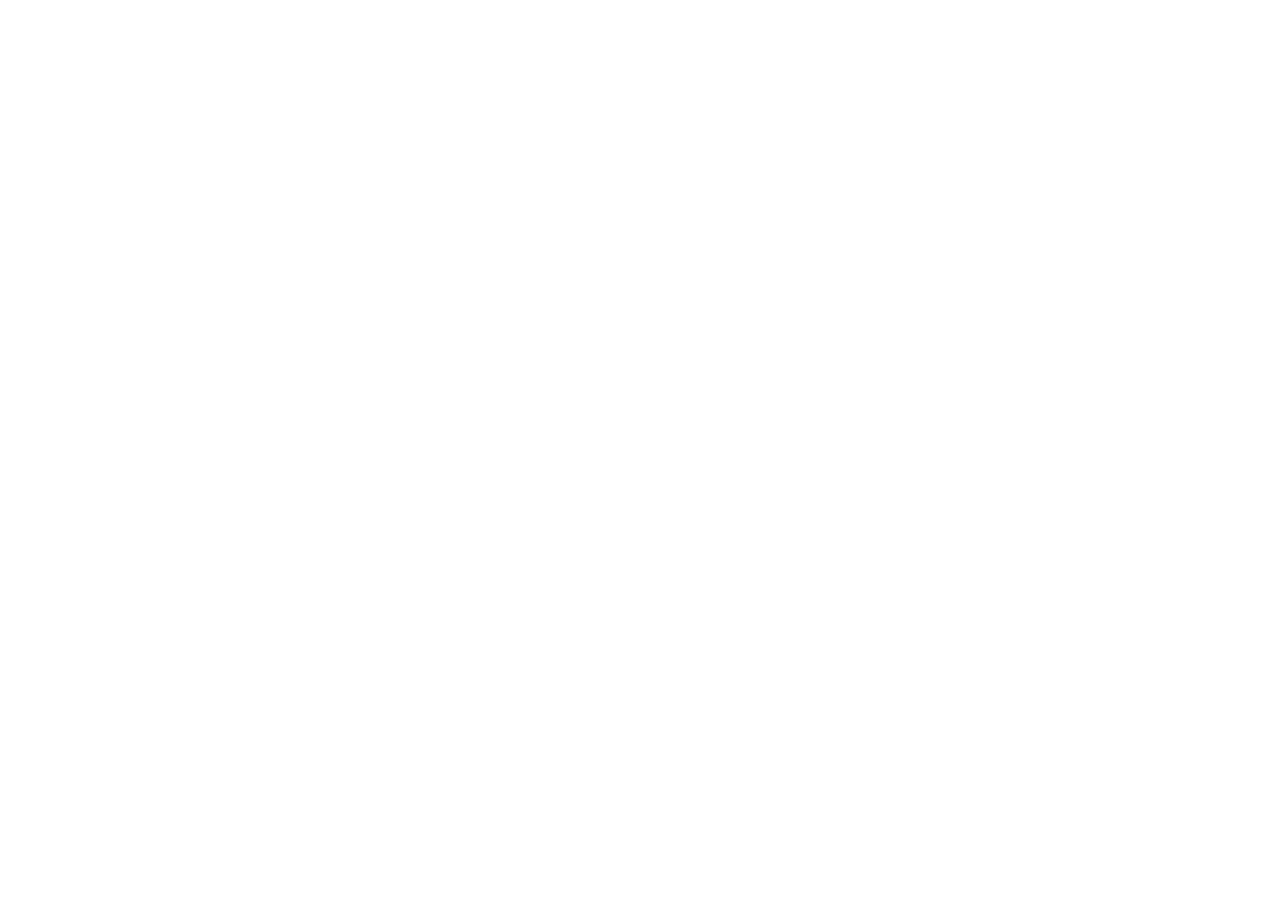
==== index.html @ b346e6ce "Html javascript and css files created" ====
<!DOCTYPE html>
<html lang="en">
<head>
    <meta charset="UTF-8">
    <meta http-equiv="X-UA-Compatible" content="IE=edge">
    <meta name="viewport" content="width=device-width, initial-scale=1.0">
    <title>Document</title>
    <!-- Css link -->
    <link rel="stylesheet" href="./style.css">
</head>
<body>
    

    <!-- Javascript link -->
    <script src="javascript.js"></script>
</body>
</html>
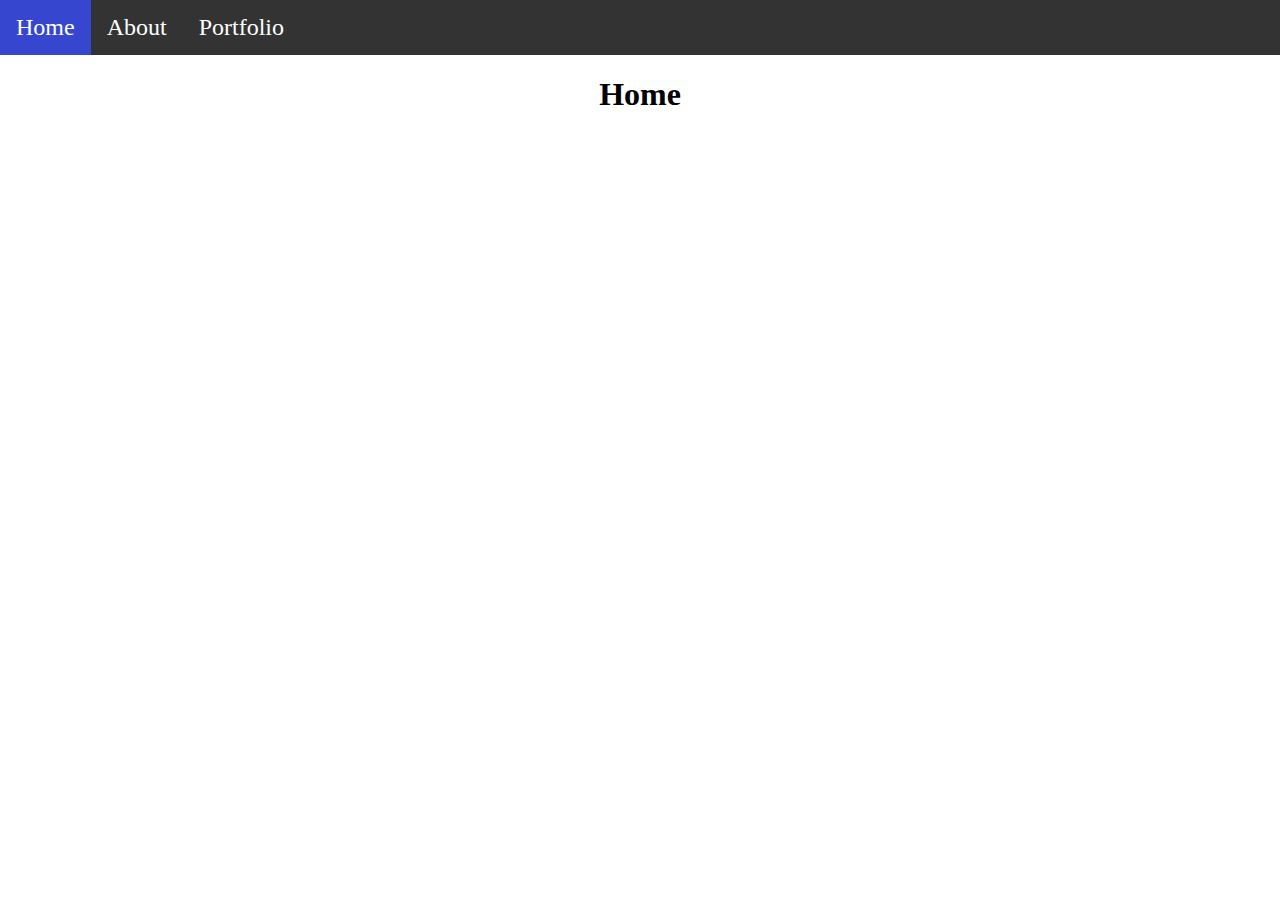
==== commit cc60b8d3: "Header with Links added" ====
--- a/index.html
+++ b/index.html
@@ -9,7 +9,12 @@
     <link rel="stylesheet" href="./style.css">
 </head>
 <body>
-    
+    <ul>
+        <li><a href="./index.html">Home</a></li>
+        <li><a href="./about.html">About</a></li>
+        <li><a href="./portfolio.html">Portfolio</a></li>
+    </ul>
+    <h1>Home</h1>
 
     <!-- Javascript link -->
     <script src="javascript.js"></script>
--- a/style.css
+++ b/style.css
@@ -0,0 +1,34 @@
+body {
+    margin: 0;
+}
+
+h1 {
+    text-align: center;
+}
+
+ul {
+    list-style-type: none;
+    margin: 0;
+    padding: 0;
+    overflow: hidden;
+    background-color: #333;
+    font-size: 1.5em;
+  }
+  
+  li {
+    float: left;
+  }
+  
+  li a {
+    display: block;
+    color: white;
+    text-align: center;
+    padding: 14px 16px;
+    text-decoration: none;
+  }
+  
+  /* Change the link color to #111 (black) on hover */
+  li a:hover {
+    background-color: #3746ce;
+  }
+
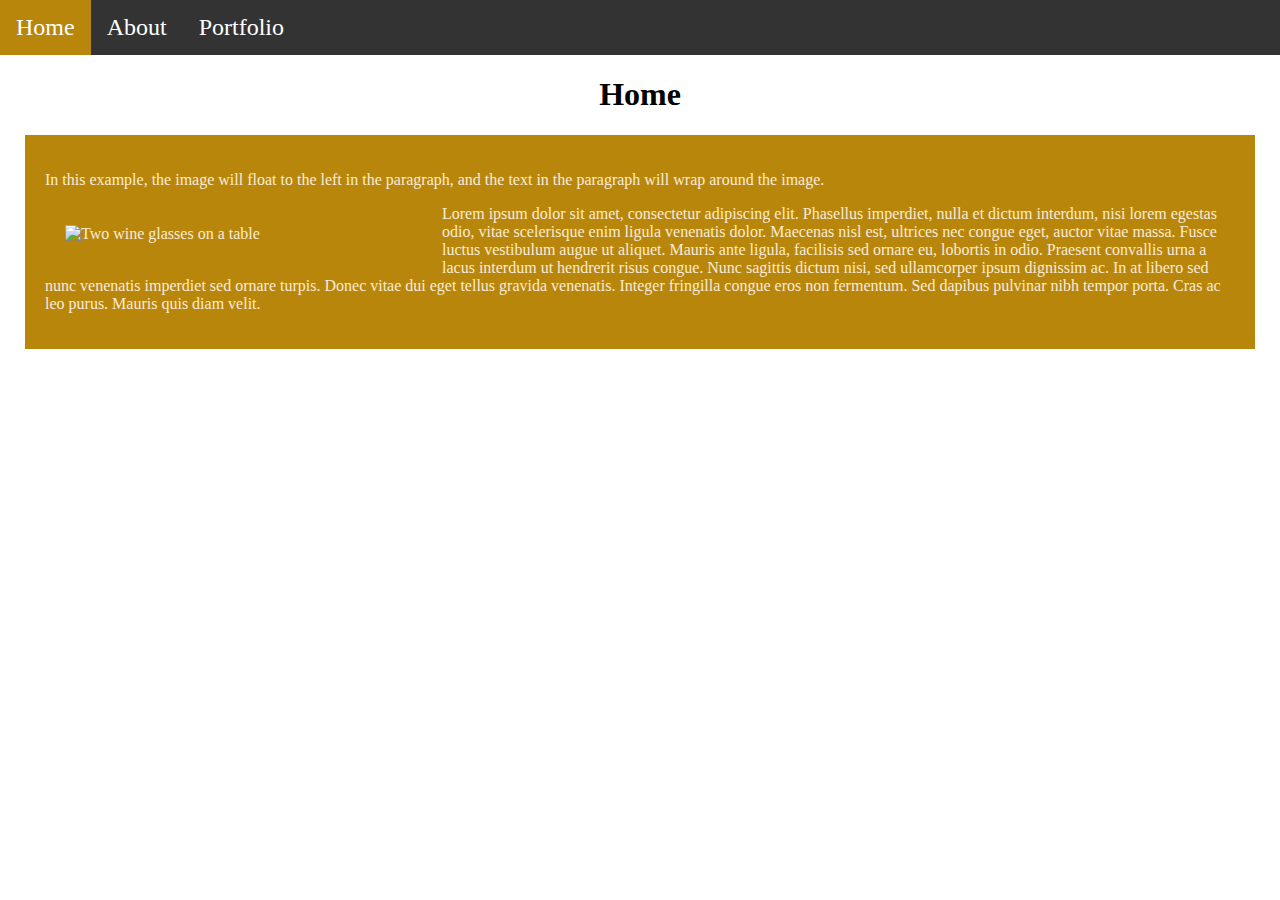
==== commit 074ced2a: "Home page updated" ====
--- a/index.html
+++ b/index.html
@@ -15,7 +15,14 @@
         <li><a href="./portfolio.html">Portfolio</a></li>
     </ul>
     <h1>Home</h1>
+    <!-- The landing page is your first impression. You can include a photo, your mission statement, and something which defines you. In our example, we have included a quote. -->
 
+<main>
+<p>In this example, the image will float to the left in the paragraph, and the text in the paragraph will wrap around the image.</p>
+
+<p><img src="https://media.istockphoto.com/id/1018141890/photo/two-empty-wine-glasses-sitting-in-a-restaurant-on-a-warm-sunny-afternoon.jpg?s=612x612&w=0&k=20&c=OccJv1oKWSTDqJ6Irw7iW1NEbL0muU2ylqP3EOhOyEg=" alt="Two wine glasses on a table">
+Lorem ipsum dolor sit amet, consectetur adipiscing elit. Phasellus imperdiet, nulla et dictum interdum, nisi lorem egestas odio, vitae scelerisque enim ligula venenatis dolor. Maecenas nisl est, ultrices nec congue eget, auctor vitae massa. Fusce luctus vestibulum augue ut aliquet. Mauris ante ligula, facilisis sed ornare eu, lobortis in odio. Praesent convallis urna a lacus interdum ut hendrerit risus congue. Nunc sagittis dictum nisi, sed ullamcorper ipsum dignissim ac. In at libero sed nunc venenatis imperdiet sed ornare turpis. Donec vitae dui eget tellus gravida venenatis. Integer fringilla congue eros non fermentum. Sed dapibus pulvinar nibh tempor porta. Cras ac leo purus. Mauris quis diam velit.</p>
+</main>
     <!-- Javascript link -->
     <script src="javascript.js"></script>
 </body>
--- a/style.css
+++ b/style.css
@@ -27,8 +27,19 @@
     text-decoration: none;
   }
   
-  /* Change the link color to #111 (black) on hover */
   li a:hover {
-    background-color: #3746ce;
+    background-color: darkgoldenrod;
   }
 
+main {
+    background-color: darkgoldenrod;
+    color: antiquewhite;
+    padding: 20px;
+    overflow: hidden;
+    margin: 0 25px;
+}
+img {
+    float: left;
+    width: 30%;
+    margin: 20px;
+}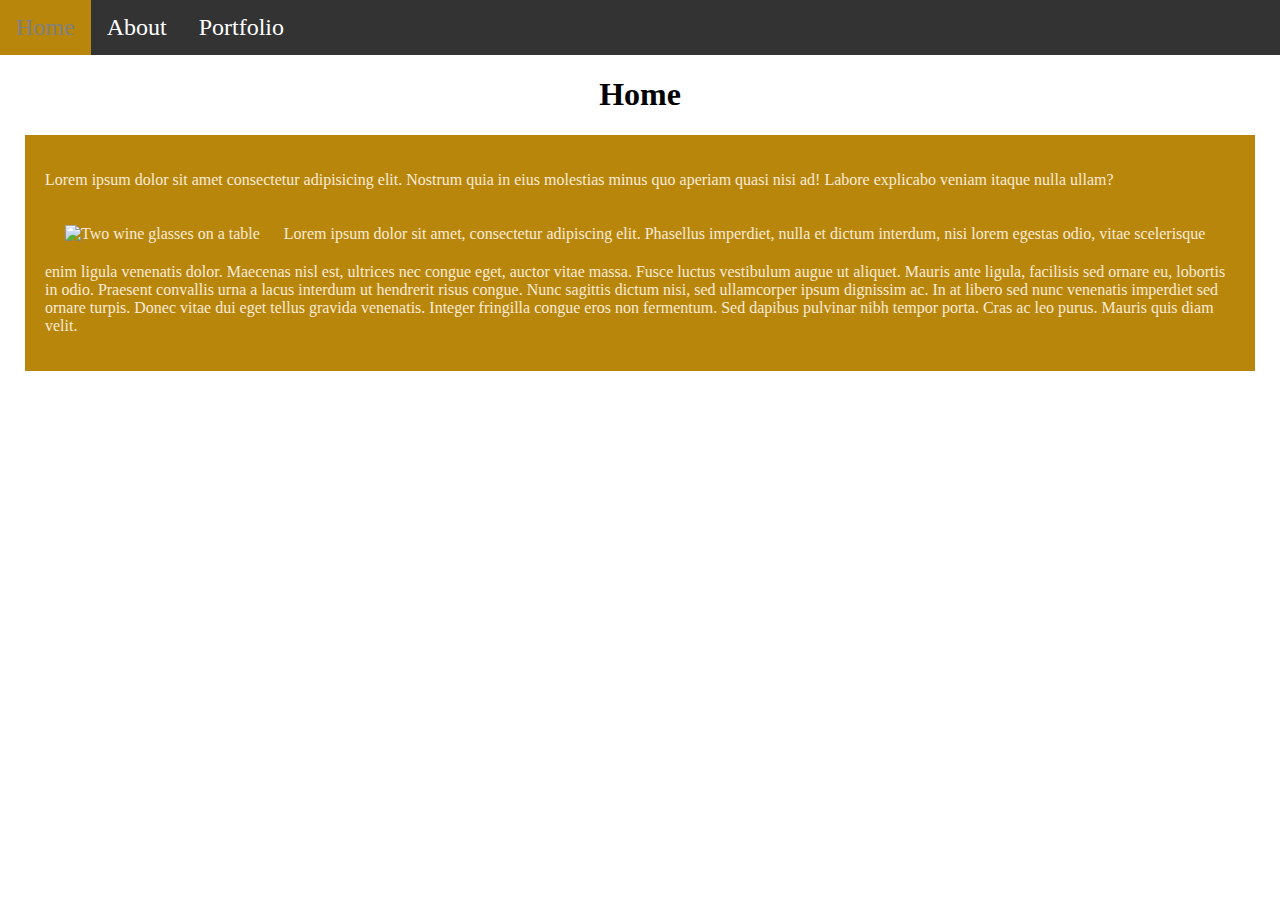
==== commit 2ab35d12: "about page updated" ====
--- a/index.html
+++ b/index.html
@@ -10,7 +10,7 @@
 </head>
 <body>
     <ul>
-        <li><a href="./index.html">Home</a></li>
+        <li><a href="./index.html" class="active">Home</a></li>
         <li><a href="./about.html">About</a></li>
         <li><a href="./portfolio.html">Portfolio</a></li>
     </ul>
@@ -18,7 +18,7 @@
     <!-- The landing page is your first impression. You can include a photo, your mission statement, and something which defines you. In our example, we have included a quote. -->
 
 <main>
-<p>In this example, the image will float to the left in the paragraph, and the text in the paragraph will wrap around the image.</p>
+<p>Lorem ipsum dolor sit amet consectetur adipisicing elit. Nostrum quia in eius molestias minus quo aperiam quasi nisi ad! Labore explicabo veniam itaque nulla ullam?</p>
 
 <p><img src="https://media.istockphoto.com/id/1018141890/photo/two-empty-wine-glasses-sitting-in-a-restaurant-on-a-warm-sunny-afternoon.jpg?s=612x612&w=0&k=20&c=OccJv1oKWSTDqJ6Irw7iW1NEbL0muU2ylqP3EOhOyEg=" alt="Two wine glasses on a table">
 Lorem ipsum dolor sit amet, consectetur adipiscing elit. Phasellus imperdiet, nulla et dictum interdum, nisi lorem egestas odio, vitae scelerisque enim ligula venenatis dolor. Maecenas nisl est, ultrices nec congue eget, auctor vitae massa. Fusce luctus vestibulum augue ut aliquet. Mauris ante ligula, facilisis sed ornare eu, lobortis in odio. Praesent convallis urna a lacus interdum ut hendrerit risus congue. Nunc sagittis dictum nisi, sed ullamcorper ipsum dignissim ac. In at libero sed nunc venenatis imperdiet sed ornare turpis. Donec vitae dui eget tellus gravida venenatis. Integer fringilla congue eros non fermentum. Sed dapibus pulvinar nibh tempor porta. Cras ac leo purus. Mauris quis diam velit.</p>
--- a/style.css
+++ b/style.css
@@ -39,7 +39,18 @@
     margin: 0 25px;
 }
 img {
-    float: left;
     width: 30%;
     margin: 20px;
+}
+
+.right-image {
+    float: right;
+}
+
+.left-image {
+    float: left;
+}
+
+.active {
+    color: gray;
 }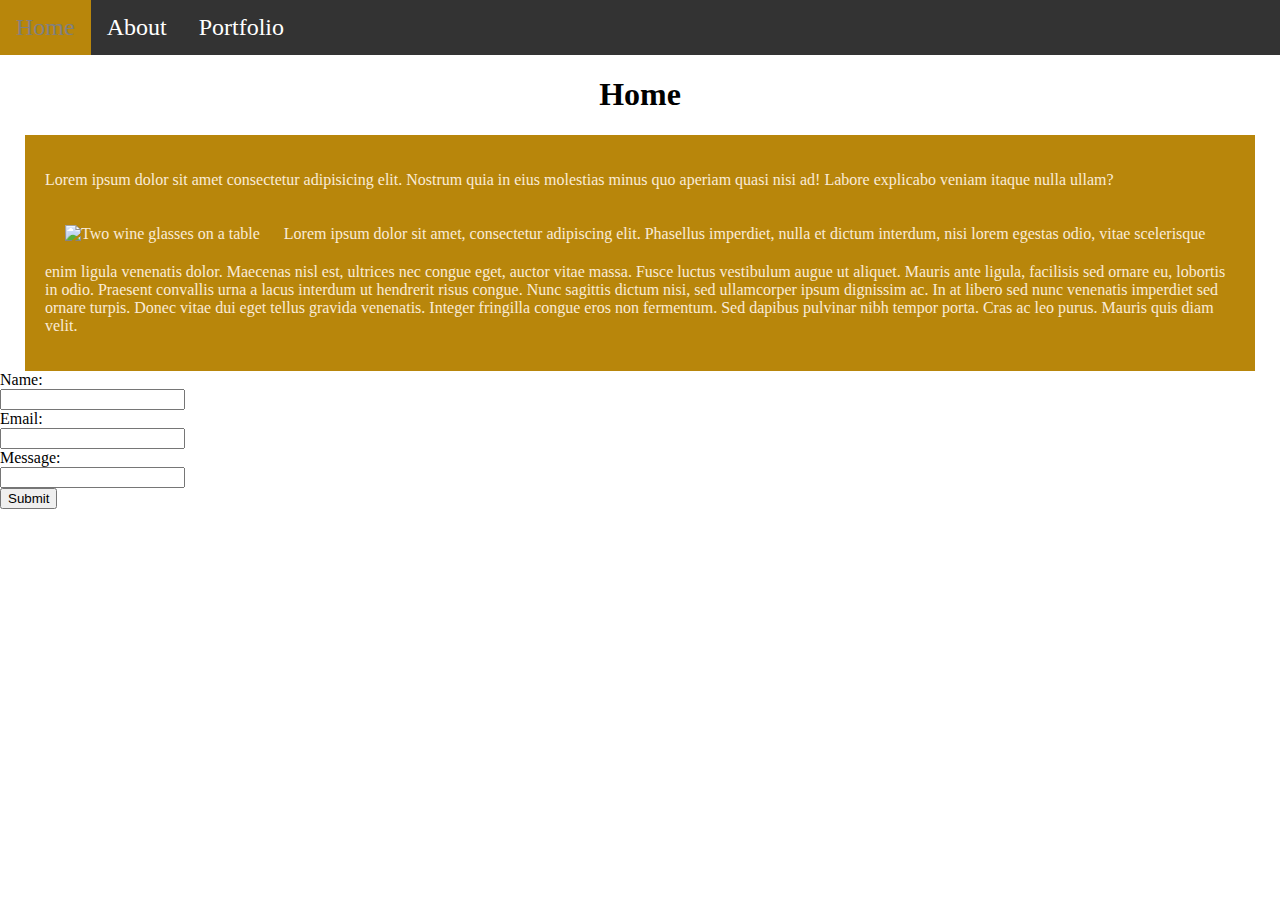
==== commit 1ef85777: "added form to index, added html page destination for form" ====
--- a/index.html
+++ b/index.html
@@ -23,6 +23,16 @@
 <p><img src="https://media.istockphoto.com/id/1018141890/photo/two-empty-wine-glasses-sitting-in-a-restaurant-on-a-warm-sunny-afternoon.jpg?s=612x612&w=0&k=20&c=OccJv1oKWSTDqJ6Irw7iW1NEbL0muU2ylqP3EOhOyEg=" alt="Two wine glasses on a table">
 Lorem ipsum dolor sit amet, consectetur adipiscing elit. Phasellus imperdiet, nulla et dictum interdum, nisi lorem egestas odio, vitae scelerisque enim ligula venenatis dolor. Maecenas nisl est, ultrices nec congue eget, auctor vitae massa. Fusce luctus vestibulum augue ut aliquet. Mauris ante ligula, facilisis sed ornare eu, lobortis in odio. Praesent convallis urna a lacus interdum ut hendrerit risus congue. Nunc sagittis dictum nisi, sed ullamcorper ipsum dignissim ac. In at libero sed nunc venenatis imperdiet sed ornare turpis. Donec vitae dui eget tellus gravida venenatis. Integer fringilla congue eros non fermentum. Sed dapibus pulvinar nibh tempor porta. Cras ac leo purus. Mauris quis diam velit.</p>
 </main>
+
+<form action="./formsubmitted.html" id="form">
+    <label for="name">Name:</label><br>
+    <input type="text" id="name"><br>
+    <label for="email">Email:</label><br>
+    <input type="email" id="email"><br>
+    <label for="message">Message:</label><br>
+    <input type="text" id="message"><br>
+    <input type="submit" value="Submit">
+  </form>
     <!-- Javascript link -->
     <script src="javascript.js"></script>
 </body>
--- a/style.css
+++ b/style.css
@@ -53,4 +53,18 @@
 
 .active {
     color: gray;
+}
+
+.project-card {
+    background-color: goldenrod;
+    box-shadow: 0 4px 8px 0 rgba(0,0,0,0.2);
+    transition: 0.3s;
+    border-radius: 5px;
+    padding: 30px;
+    overflow: hidden;
+    margin: 25px;
+}
+
+.project-card img {
+    border-radius: 5px 5px 0 0;
 }